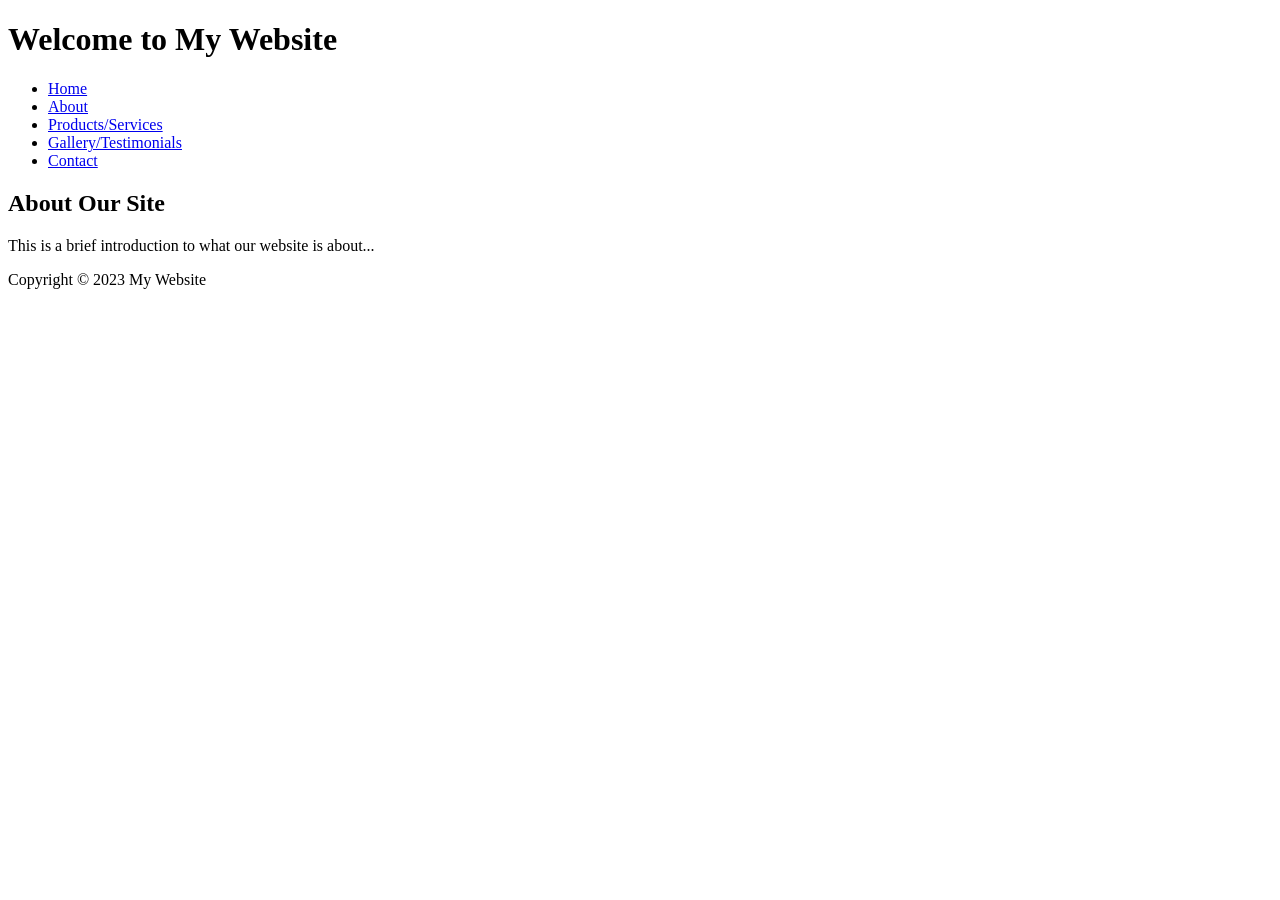
==== webserv/website/index.html @ 71f69281 "handling web browser chrome done, can navigate website through get, need to add example for POST/DEL" ====
<!DOCTYPE html>
<html>
<head>
    <title>Home - My Website</title>
</head>
<body>
    <header>
        <h1>Welcome to My Website</h1>
        <nav>
            <ul>
                <li><a href="index.html">Home</a></li>
                <li><a href="about.html">About</a></li>
                <li><a href="products.html">Products/Services</a></li>
                <li><a href="gallery.html">Gallery/Testimonials</a></li>
                <li><a href="contact.html">Contact</a></li>
            </ul>
        </nav>
    </header>
    <section>
        <h2>About Our Site</h2>
        <p>This is a brief introduction to what our website is about...</p>
    </section>
    <footer>
        <p>Copyright © 2023 My Website</p>
    </footer>
</body>
</html>
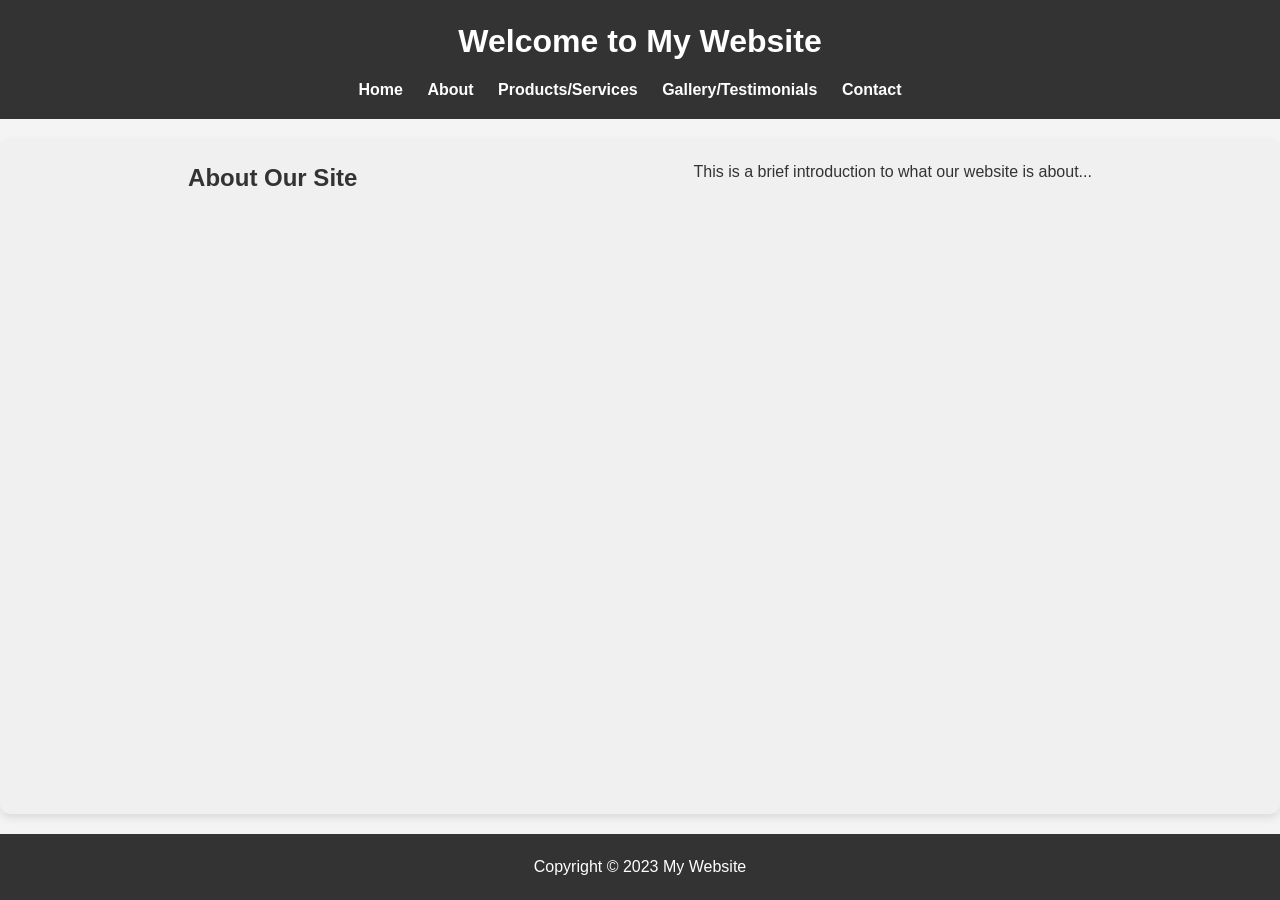
==== commit eb2d2452: "POST req compatible with chrome on file upload done + curl POST is working" ====
--- a/webserv/website/index.html
+++ b/webserv/website/index.html
@@ -2,6 +2,7 @@
 <html>
 <head>
     <title>Home - My Website</title>
+    <link rel="stylesheet" href="style.css">
 </head>
 <body>
     <header>
@@ -25,4 +26,3 @@
     </footer>
 </body>
 </html>
-
--- a/webserv/website/style.css
+++ b/webserv/website/style.css
@@ -0,0 +1,96 @@
+    * {
+      margin: 0;
+      padding: 0;
+      box-sizing: border-box;
+    }
+
+    html, body {
+      height: 100%;
+    }
+
+    body {
+      font-family: Arial, sans-serif;
+      line-height: 1.6;
+      color: #333;
+      background-color: #f4f4f4;
+      display: flex;
+      flex-direction: column;
+      min-height: 100vh;
+    }
+
+    header {
+      background: #333;
+      color: #fff;
+      padding: 1rem 0;
+      text-align: center;
+    }
+
+    header h1 {
+      margin: 0;
+    }
+
+    nav ul {
+      list-style: none;
+      padding-top: 10px;
+    }
+
+    nav ul li {
+      display: inline;
+      margin-right: 20px;
+    }
+
+    nav ul li a {
+      color: #fff;
+      text-decoration: none;
+      font-weight: bold;
+    }
+
+    nav ul li a:hover {
+      color: #ddd;
+    }
+
+    section {
+      padding: 20px;
+      margin: 20px 0;
+      flex: 1;  /* This makes the section grow to fill available space */
+    }
+
+    footer {
+      text-align: center;
+      padding: 20px;
+      background: #333;
+      color: #fff;
+    }
+    section {
+      display: flex;
+      justify-content: space-around;
+      padding: 20px;
+      margin: 20px 0;
+      background-color: #f0f0f0;
+      border-radius: 10px;
+      box-shadow: 0 4px 8px rgba(0, 0, 0, 0.1);
+    }
+
+    .mission-content, .values-content {
+      flex-basis: 45%;
+    }
+
+    .mission-image {
+      width: 100%;
+      max-width: 400px; /* Adjust as needed */
+      height: auto;
+      margin: 10px 0;
+    }
+
+    .values-list {
+      list-style: none;
+      padding: 0;
+    }
+
+    .values-list li {
+      background-color: #fff;
+      margin: 5px 0;
+      padding: 10px;
+      border-radius: 5px;
+      box-shadow: 0 2px 4px rgba(0, 0, 0, 0.1);
+    }
